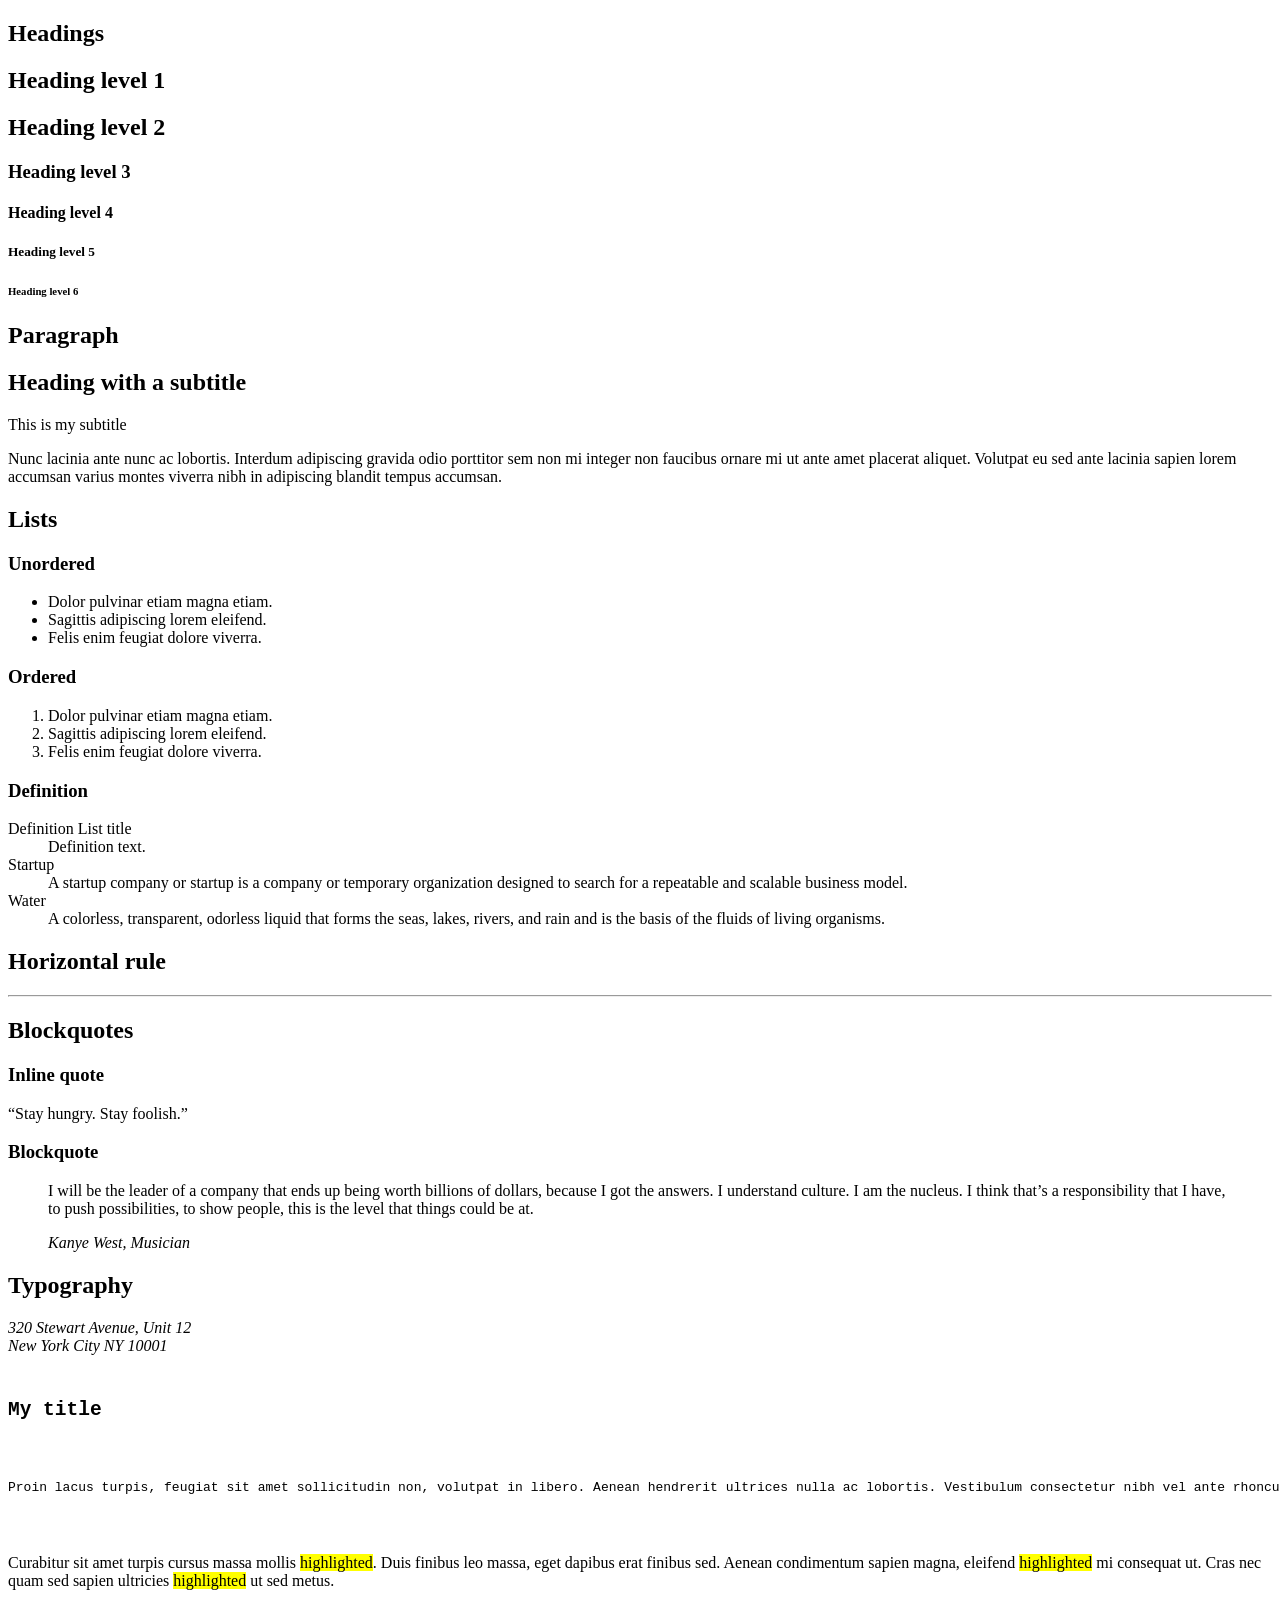
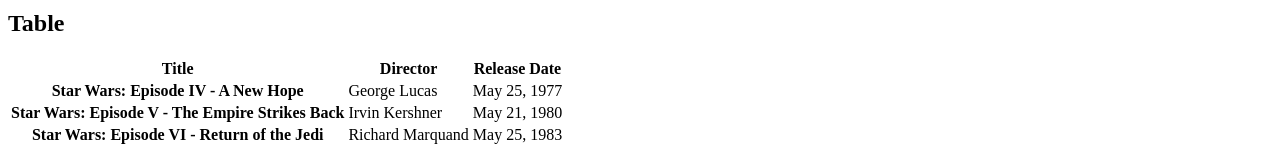
==== html_advanced/33-styleguide.html @ f58a28fd "Add Table section with scope attributes to 33-styleguide.html" ====
<!DOCTYPE html>
<html lang="en" dir="ltr">
  <head>
    <meta charset="utf-8">
    <meta name="viewport" content="width=device-width, initial-scale=1.0, viewport-fit=cover">
    <title>Styleguide - Techium</title>
    <meta name="description" content="Techium is a digital agency">
    <link rel="icon" type="image/x-icon" href="./favicon.ico">
    <link rel="icon" type="image/png" href="./favicon.png">
  </head>
  <body>
    <header></header>
    <main>
      <section>
        <header>
          <h2>Headings</h2>
        </header>
        <h1>Heading level 1</h1>
        <h2>Heading level 2</h2>
        <h3>Heading level 3</h3>
        <h4>Heading level 4</h4>
        <h5>Heading level 5</h5>
        <h6>Heading level 6</h6>
      </section>
      <section>
        <header>
          <h2>Paragraph</h2>
        </header>
        <h2>Heading with a subtitle</h2>
        <p>This is my subtitle</p>
        <p>Nunc lacinia ante nunc ac lobortis. Interdum adipiscing gravida odio porttitor sem non mi integer non faucibus ornare mi ut ante amet placerat aliquet. Volutpat eu sed ante lacinia sapien lorem accumsan varius montes viverra nibh in adipiscing blandit tempus accumsan.</p>
      </section>

      <!-- Lists -->
      <section>
        <header>
          <h2>Lists</h2>
        </header>
        <div>
          <h3>Unordered</h3>
          <ul>
            <li>Dolor pulvinar etiam magna etiam.</li>
            <li>Sagittis adipiscing lorem eleifend.</li>
            <li>Felis enim feugiat dolore viverra.</li>
          </ul>
          <h3>Ordered</h3>
          <ol>
            <li>Dolor pulvinar etiam magna etiam.</li>
            <li>Sagittis adipiscing lorem eleifend.</li>
            <li>Felis enim feugiat dolore viverra.</li>
          </ol>
          <h3>Definition</h3>
          <dl>
            <dt>Definition List title</dt>
            <dd>Definition text.</dd>
            <dt>Startup</dt>
            <dd>A startup company or startup is a company or temporary organization designed to search for a repeatable and scalable business model.</dd>
            <dt>Water</dt>
            <dd>A colorless, transparent, odorless liquid that forms the seas, lakes, rivers, and rain and is the basis of the fluids of living organisms.</dd>
          </dl>
        </div>
      </section>

      <!-- Horizontal rule -->
      <section>
        <header>
          <h2>Horizontal rule</h2>
        </header>
        <div>
          <hr>
        </div>
      </section>

      <!-- Blockquotes -->
      <section>
        <header>
          <h2>Blockquotes</h2>
        </header>
        <div>
          <h3>Inline quote</h3>
          <q>Stay hungry. Stay foolish.</q>
        </div>
        <div>
          <h3>Blockquote</h3>
          <blockquote>
            <p>I will be the leader of a company that ends up being worth billions of dollars, because I got the answers. I understand culture. I am the nucleus. I think that’s a responsibility that I have, to push possibilities, to show people, this is the level that things could be at.</p>
            <cite>Kanye West, Musician</cite>
          </blockquote>
        </div>
      </section>

      <!-- Typography -->
      <section>
        <header>
          <h2>Typography</h2>
        </header>
        <div>
          <address>
            320 Stewart Avenue, Unit 12<br>New York City NY 10001
          </address>
        </div>
        <div>
          <pre>
             <h2>My title</h2>
             <p>Proin lacus turpis, feugiat sit amet sollicitudin non, volutpat in libero. Aenean hendrerit ultrices nulla ac lobortis. Vestibulum consectetur nibh vel ante rhoncus faucibus.</p>
          </pre>
        </div>
        <div>
          <p>Curabitur sit amet turpis cursus massa mollis <mark>highlighted</mark>. Duis finibus leo massa, eget dapibus erat finibus sed. Aenean condimentum sapien magna, eleifend <mark>highlighted</mark> mi consequat ut. Cras nec quam sed sapien ultricies <mark>highlighted</mark> ut sed metus.</p>
        </div>
      </section>

      <!-- Table -->
      <section>
        <header>
          <h2>Table</h2>
        </header>
        <table>
          <thead>
            <tr>
              <th scope="col">Title</th>
              <th scope="col">Director</th>
              <th scope="col">Release Date</th>
            </tr>
          </thead>
          <tbody>
            <tr>
              <th scope="row">Star Wars: Episode IV - A New Hope</th>
              <td>George Lucas</td>
              <td>May 25, 1977</td>
            </tr>
            <tr>
              <th scope="row">Star Wars: Episode V - The Empire Strikes Back</th>
              <td>Irvin Kershner</td>
              <td>May 21, 1980</td>
            </tr>
            <tr>
              <th scope="row">Star Wars: Episode VI - Return of the Jedi</th>
              <td>Richard Marquand</td>
              <td>May 25, 1983</td>
            </tr>
          </tbody>
        </table>
      </section>
    </main>
    <footer></footer>
  </body>
</html>
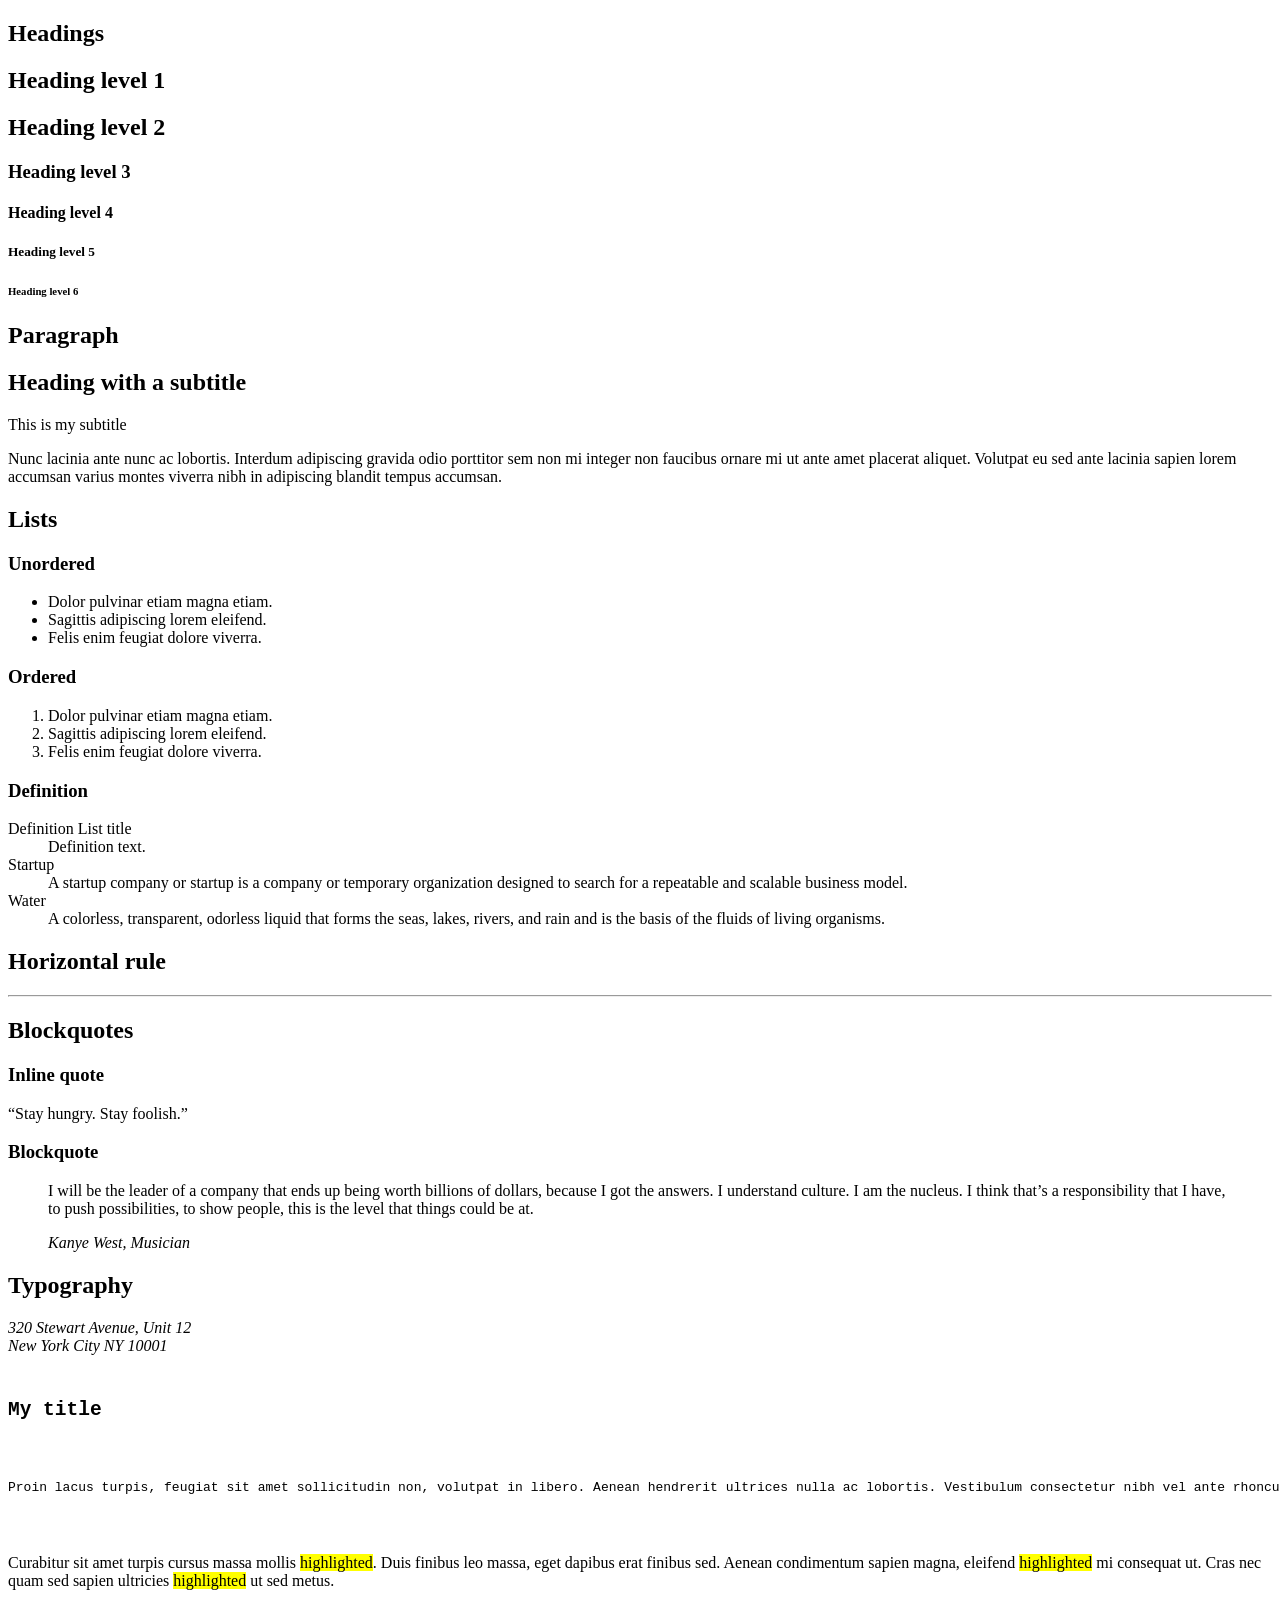
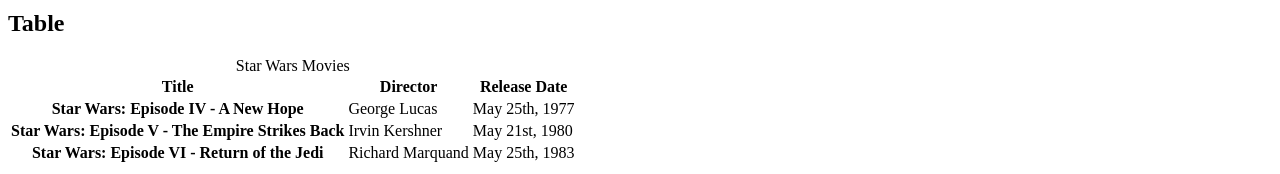
==== commit e5abdb2b: "Add Table section with scope attributes to 33-styleguide.html" ====
--- a/html_advanced/33-styleguide.html
+++ b/html_advanced/33-styleguide.html
@@ -116,6 +116,7 @@
           <h2>Table</h2>
         </header>
         <table>
+          <caption>Star Wars Movies</caption>
           <thead>
             <tr>
               <th scope="col">Title</th>
@@ -127,17 +128,17 @@
             <tr>
               <th scope="row">Star Wars: Episode IV - A New Hope</th>
               <td>George Lucas</td>
-              <td>May 25, 1977</td>
+              <td>May 25th, 1977</td>
             </tr>
             <tr>
               <th scope="row">Star Wars: Episode V - The Empire Strikes Back</th>
               <td>Irvin Kershner</td>
-              <td>May 21, 1980</td>
+              <td>May 21st, 1980</td>
             </tr>
             <tr>
               <th scope="row">Star Wars: Episode VI - Return of the Jedi</th>
               <td>Richard Marquand</td>
-              <td>May 25, 1983</td>
+              <td>May 25th, 1983</td>
             </tr>
           </tbody>
         </table>
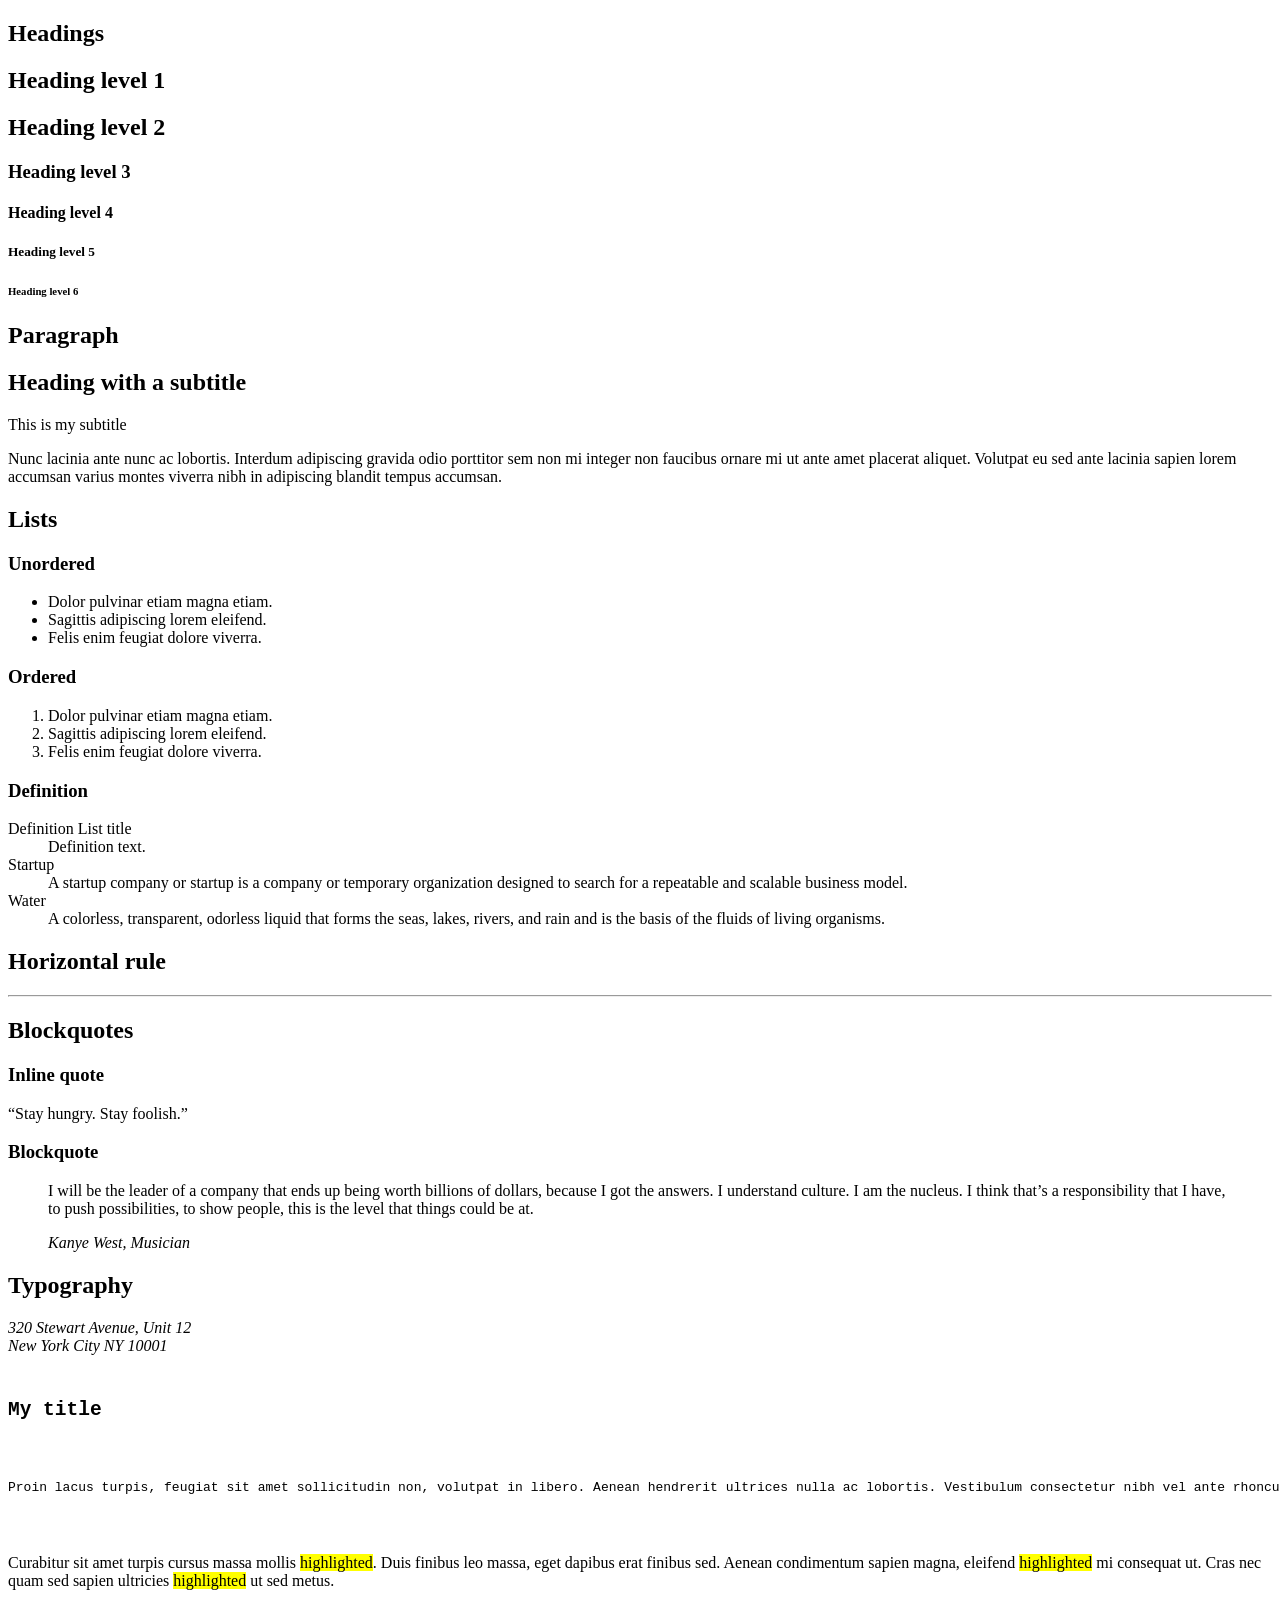
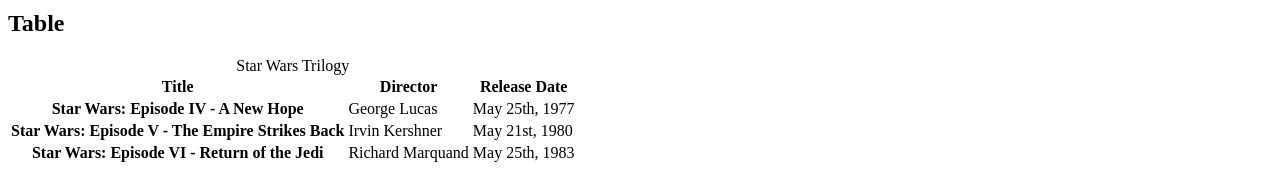
==== commit 85f5af6a: "Add Table section with scope attributes to 33-styleguide.html" ====
--- a/html_advanced/33-styleguide.html
+++ b/html_advanced/33-styleguide.html
@@ -116,7 +116,7 @@
           <h2>Table</h2>
         </header>
         <table>
-          <caption>Star Wars Movies</caption>
+          <caption>Star Wars Trilogy</caption>
           <thead>
             <tr>
               <th scope="col">Title</th>
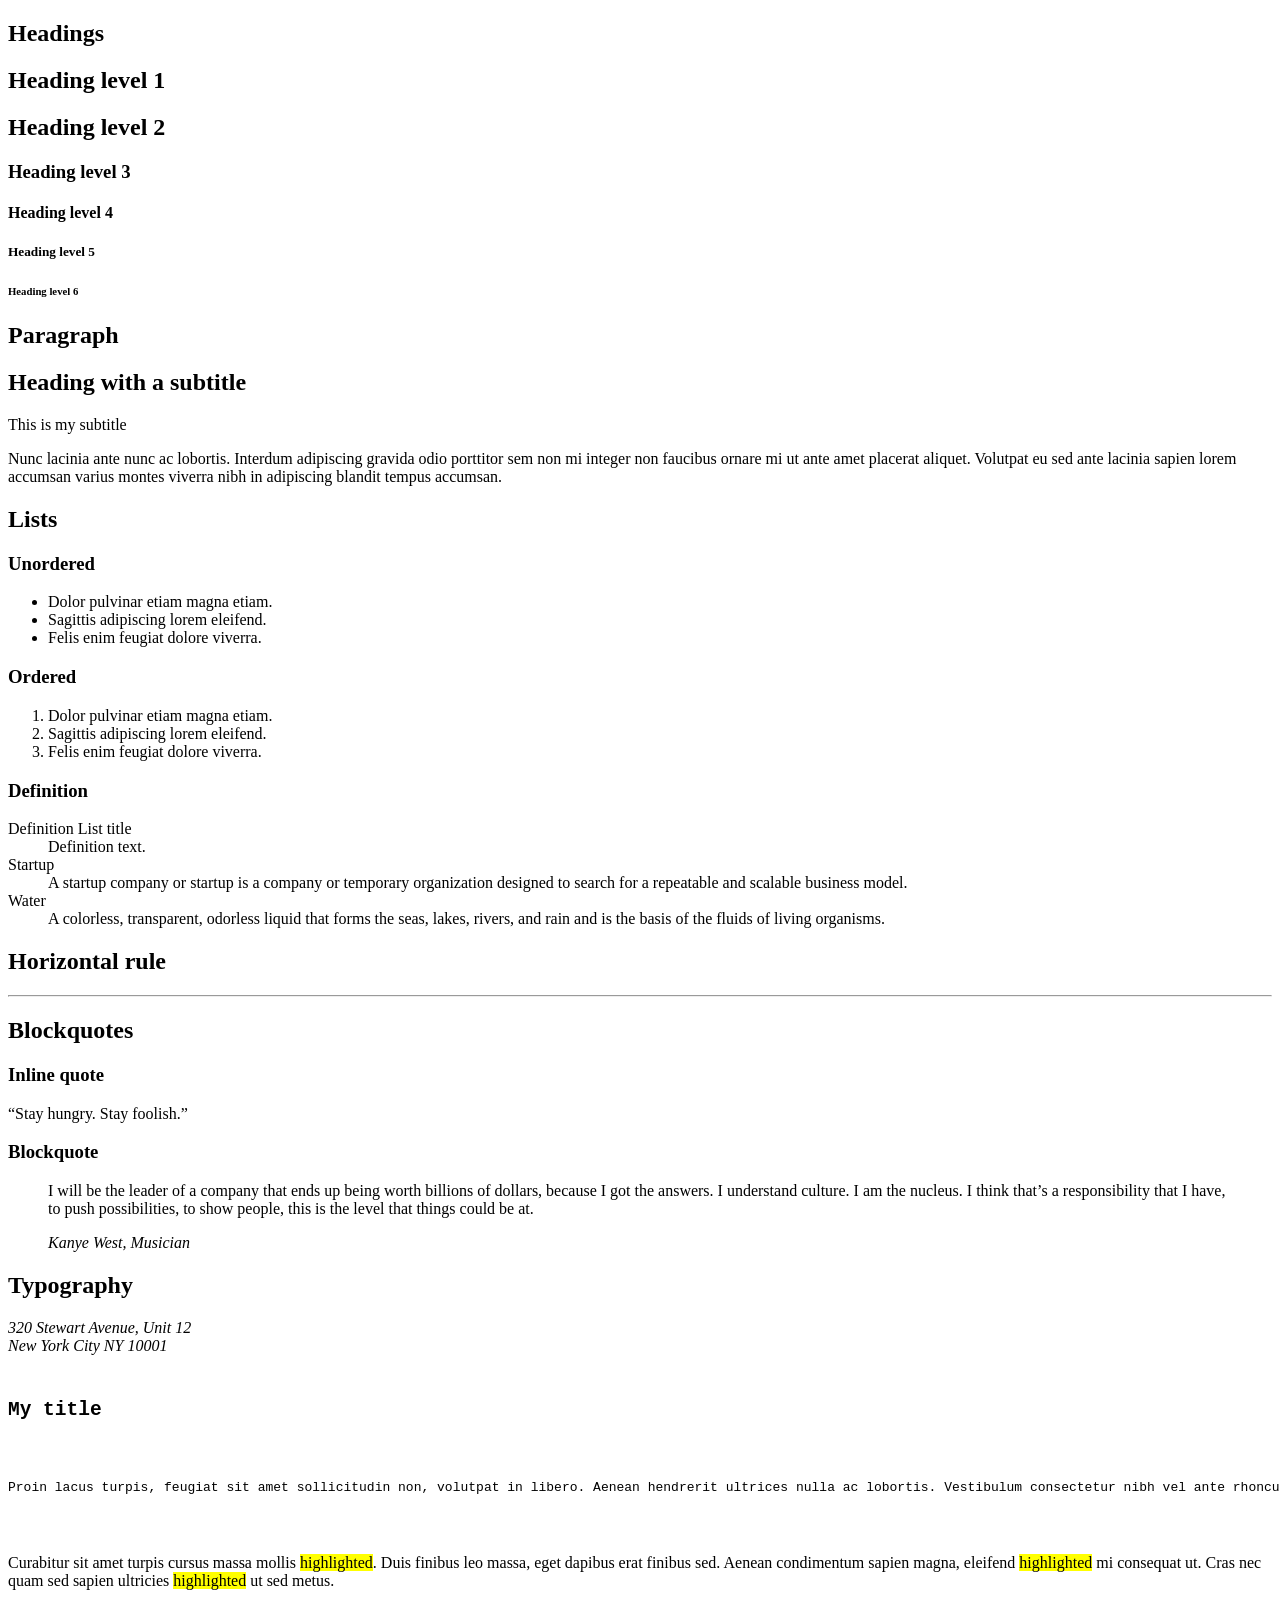
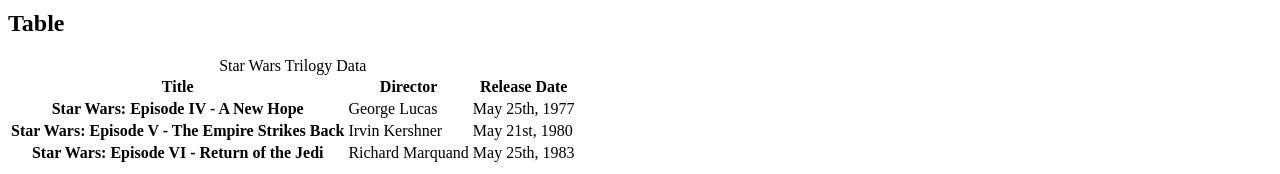
==== commit be04fb34: "Add Table section with scope attributes to 33-styleguide.html" ====
--- a/html_advanced/33-styleguide.html
+++ b/html_advanced/33-styleguide.html
@@ -116,7 +116,7 @@
           <h2>Table</h2>
         </header>
         <table>
-          <caption>Star Wars Trilogy</caption>
+          <caption>Star Wars Trilogy Data</caption>
           <thead>
             <tr>
               <th scope="col">Title</th>
